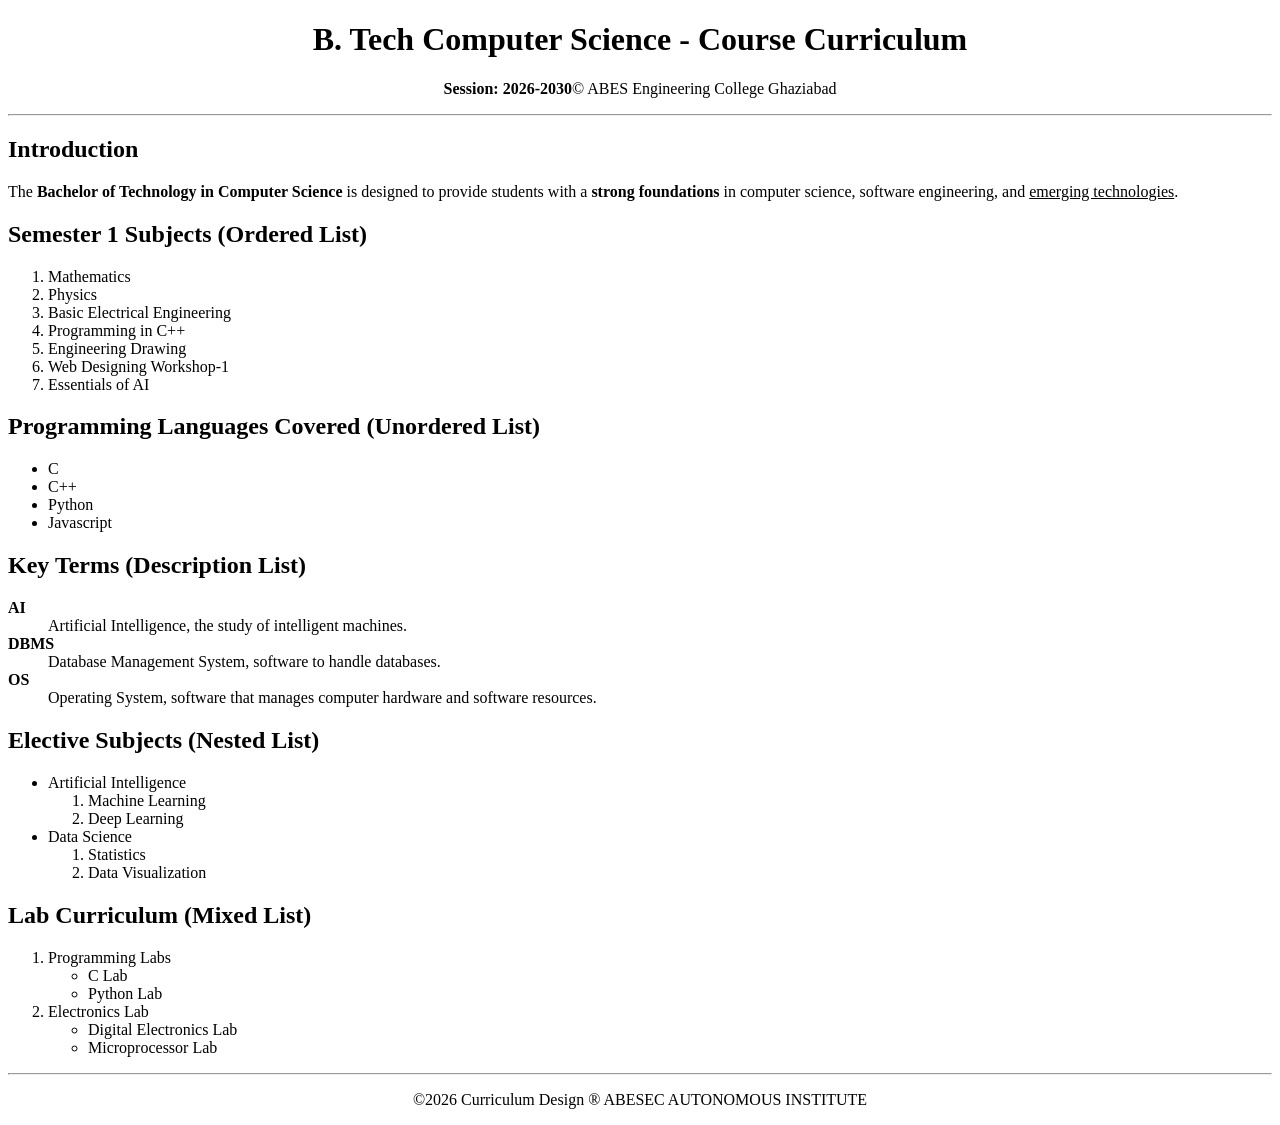
==== Exp.1/index.html @ bddc51d9 "Updated files" ====
<!DOCTYPE html>
<html lang="en">
<head>
    <meta charset="UTF-8">
    <meta name="viewport" content="width=device-width, initial-scale=1.0">
    <title>B. Tech Computer Science - Course Curriculum</title>
</head>
<body>
<h1 align="center">B. Tech Computer Science - Course Curriculum</h1>
<p align="center"><b>Session: 2026-2030</b>&#169; ABES Engineering College Ghaziabad</p>
<hr>
<h2>Introduction</h2>
<p>The <b>Bachelor of Technology in Computer Science</b> is designed to provide students with a <b>strong foundations</b> in computer science, software engineering, and <u>emerging technologies</u>.</p>
<h2>Semester 1 Subjects (Ordered List)</h2>
<ol>
    <li>Mathematics</li>
    <li>Physics</li>
    <li>Basic Electrical Engineering</li>
    <li>Programming in C++</li>
    <li>Engineering Drawing</li>
    <li>Web Designing Workshop-1</li>
    <li>Essentials of AI</li>
</ol>
<h2>Programming Languages Covered (Unordered List)</h2>
<ul>
    <li>C</li>
    <li>C++</li>
    <li>Python</li>
    <li>Javascript</li>
</ul>
<h2>Key Terms (Description List)</h2>
<dl>
    <dt><b>AI</b></dt>
    <dd>Artificial Intelligence, the study of intelligent machines.</dd>
    <dt><b>DBMS</b></dt>
    <dd>Database Management System, software to handle databases.</dd>
    <dt><b>OS</b></dt>
    <dd>Operating System, software that manages computer hardware and software resources.</dd>
</dl>
<h2>Elective Subjects (Nested List)</h2>
<ul>
    <li>Artificial Intelligence
        <ol>
            <li>Machine Learning</li>
            <li>Deep Learning</li>
        </ol>
    </li>
    <li>Data Science
        <ol>
            <li>Statistics</li>
            <li>Data Visualization</li>
        </ol>
    </li>
    </ul>
    <h2>Lab Curriculum (Mixed List)</h2>
    <ol>
        <li>Programming Labs
            <ul>
                <li>C Lab</li>
                <li>Python Lab</li>
            </ul>
        </li>
        <li>Electronics Lab
            <ul>
                <li>Digital Electronics Lab</li>
                <li>Microprocessor Lab</li>
            </ul>
        </li>
    </ol>
    <hr>
    <p align="center">&#169;2026 Curriculum Design &#174; ABESEC AUTONOMOUS INSTITUTE</p>
</body>
</html>
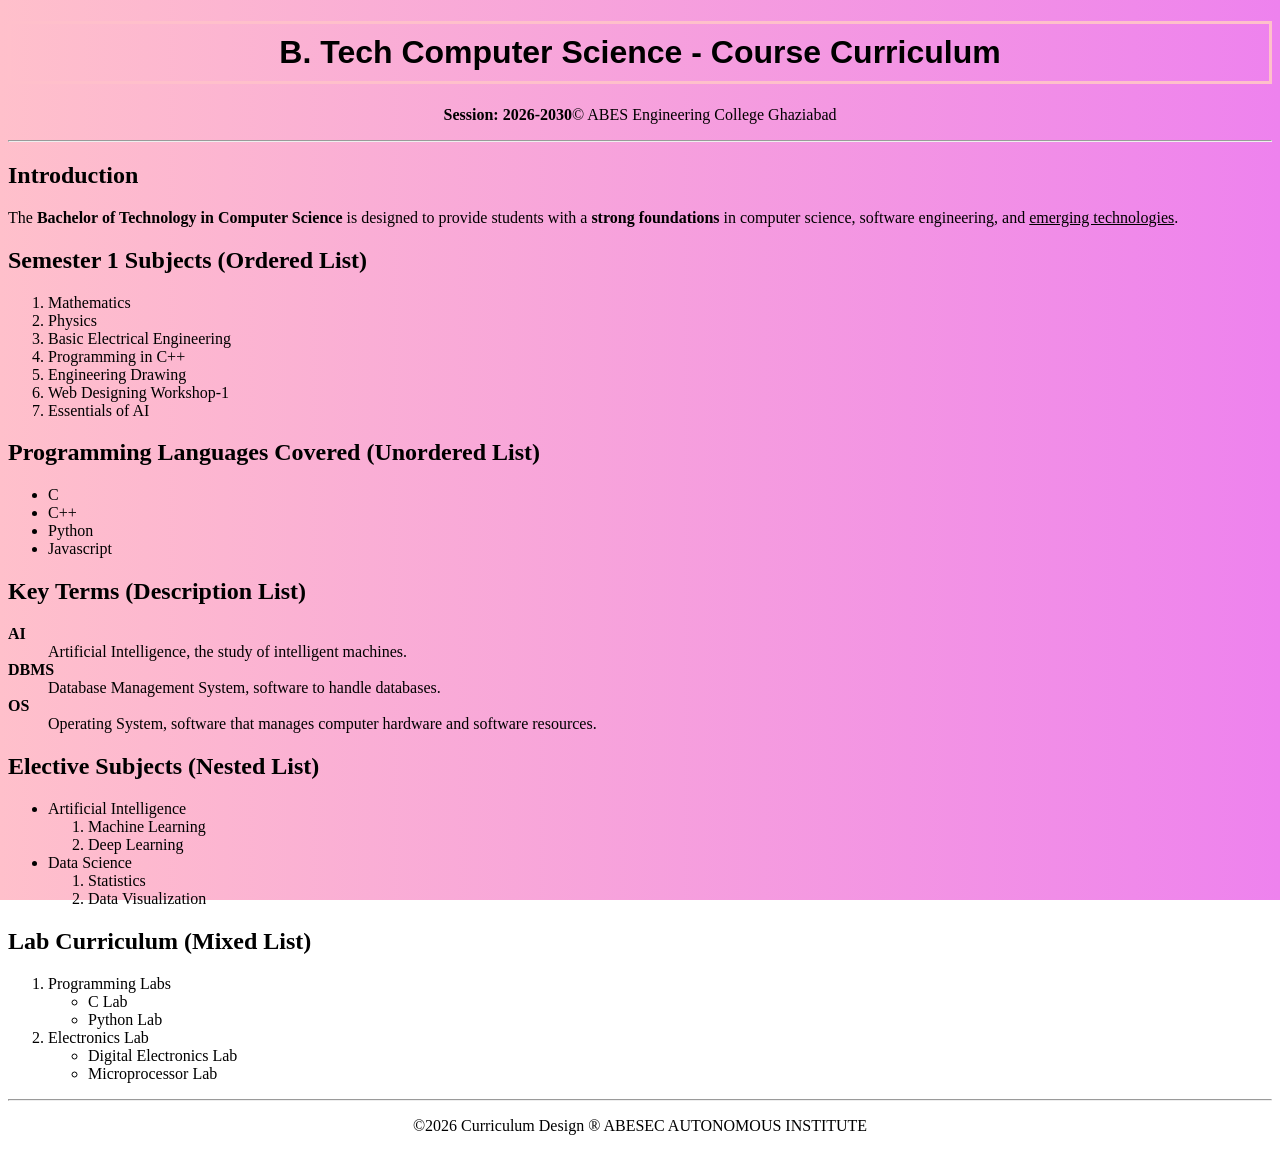
==== commit 919f2304: "Created HTML webpage" ====
--- a/Exp.1/index.html
+++ b/Exp.1/index.html
@@ -4,6 +4,7 @@
     <meta charset="UTF-8">
     <meta name="viewport" content="width=device-width, initial-scale=1.0">
     <title>B. Tech Computer Science - Course Curriculum</title>
+    <link rel="stylesheet" href="style.css">
 </head>
 <body>
 <h1 align="center">B. Tech Computer Science - Course Curriculum</h1>
--- a/Exp.1/style.css
+++ b/Exp.1/style.css
@@ -0,0 +1,11 @@
+h1 {
+    font-family: Impact, Haettenschweiler, 'Arial Narrow Bold', sans-serif;
+    border-style: solid;
+    padding: 10px;
+    border-color: pink;
+}
+body {
+    background: linear-gradient(to right, pink, violet);
+    background-repeat: no-repeat;
+    background-attachment: fixed;
+}
